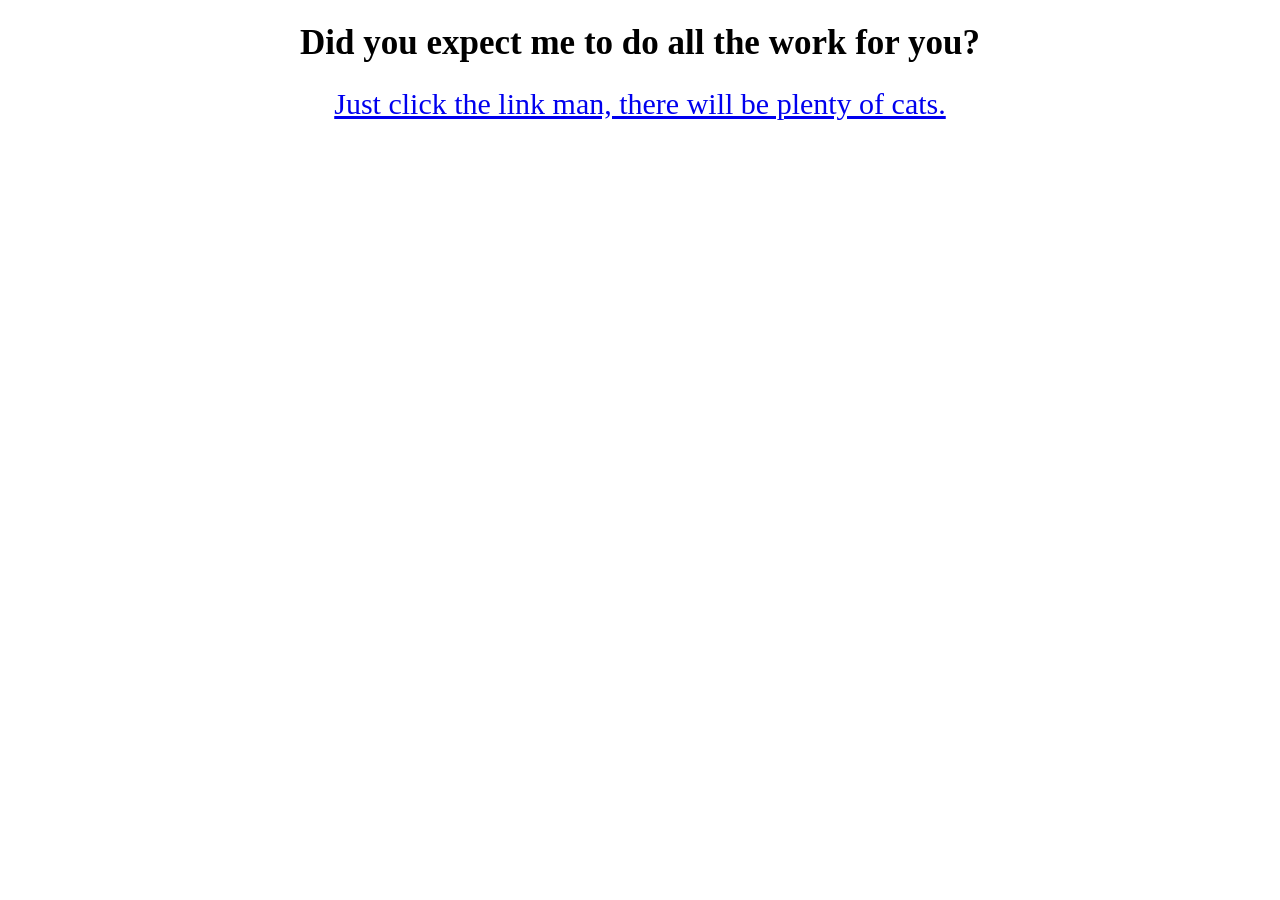
==== cats.html @ 874d0c7d "push" ====
<!DOCTYPE html>
<html lang="en">
<head>
    <meta charset="UTF-8">
    <title>cats</title>
    <link href="css/animals.css" rel="stylesheet">
</head>
<body>
<h1>Did you expect me to do all the work for you?</h1>
<a href="https://www.reddit.com/r/cats/">Just click the link man, there will be plenty of cats.</a>
</body>
</html>
---- css/animals.css ----
h1 {
    font-size: 35px;
}
a {
    font-size: 30px;
}
body {
    text-align: center;
}
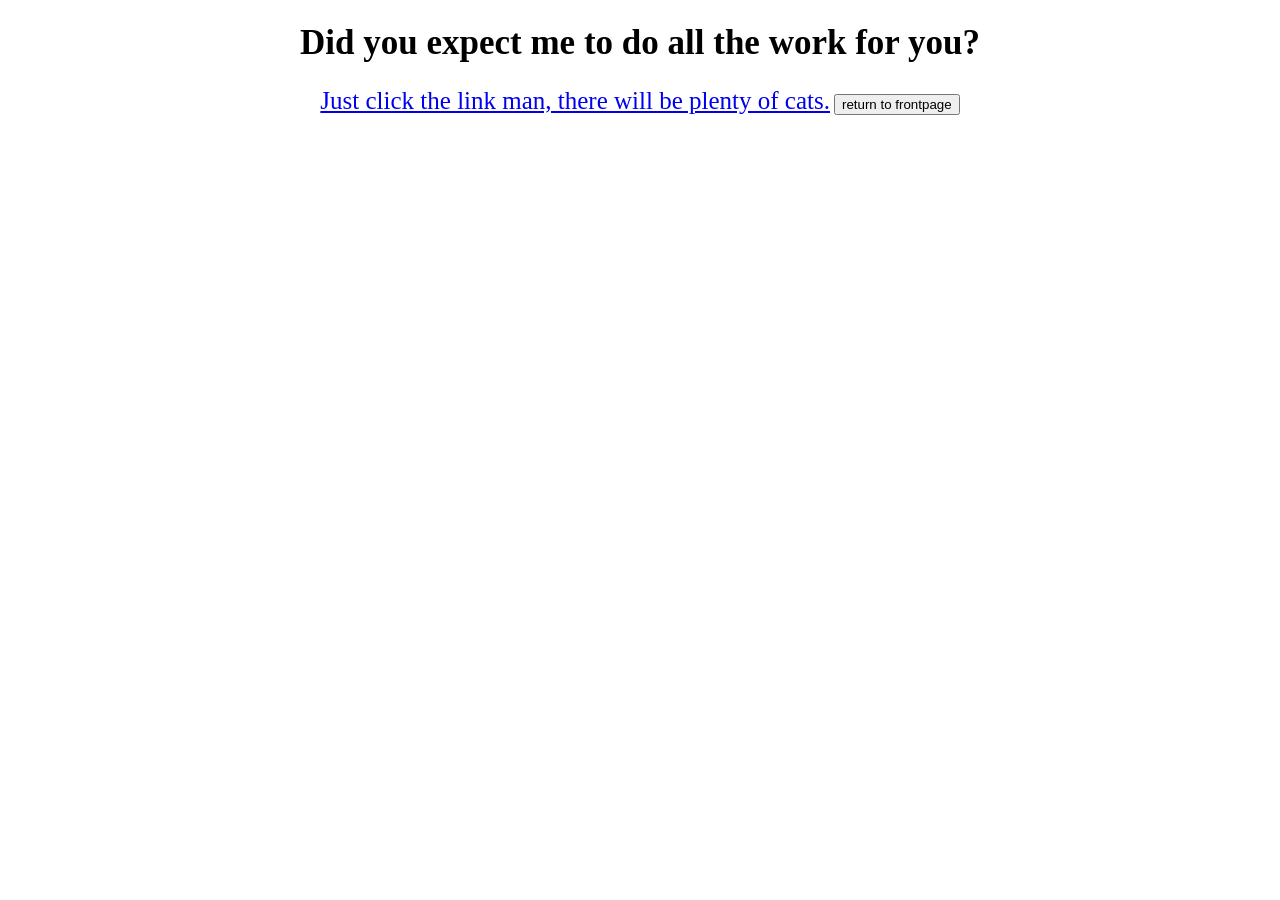
==== commit c5ac0002: "push" ====
--- a/cats.html
+++ b/cats.html
@@ -8,5 +8,6 @@
 <body>
 <h1>Did you expect me to do all the work for you?</h1>
 <a href="https://www.reddit.com/r/cats/">Just click the link man, there will be plenty of cats.</a>
+<button onclick="location.href='../index.html'">return to frontpage</button>
 </body>
 </html>
--- a/css/animals.css
+++ b/css/animals.css
@@ -2,7 +2,7 @@
     font-size: 35px;
 }
 a {
-    font-size: 30px;
+    font-size: 25px;
 }
 body {
     text-align: center;
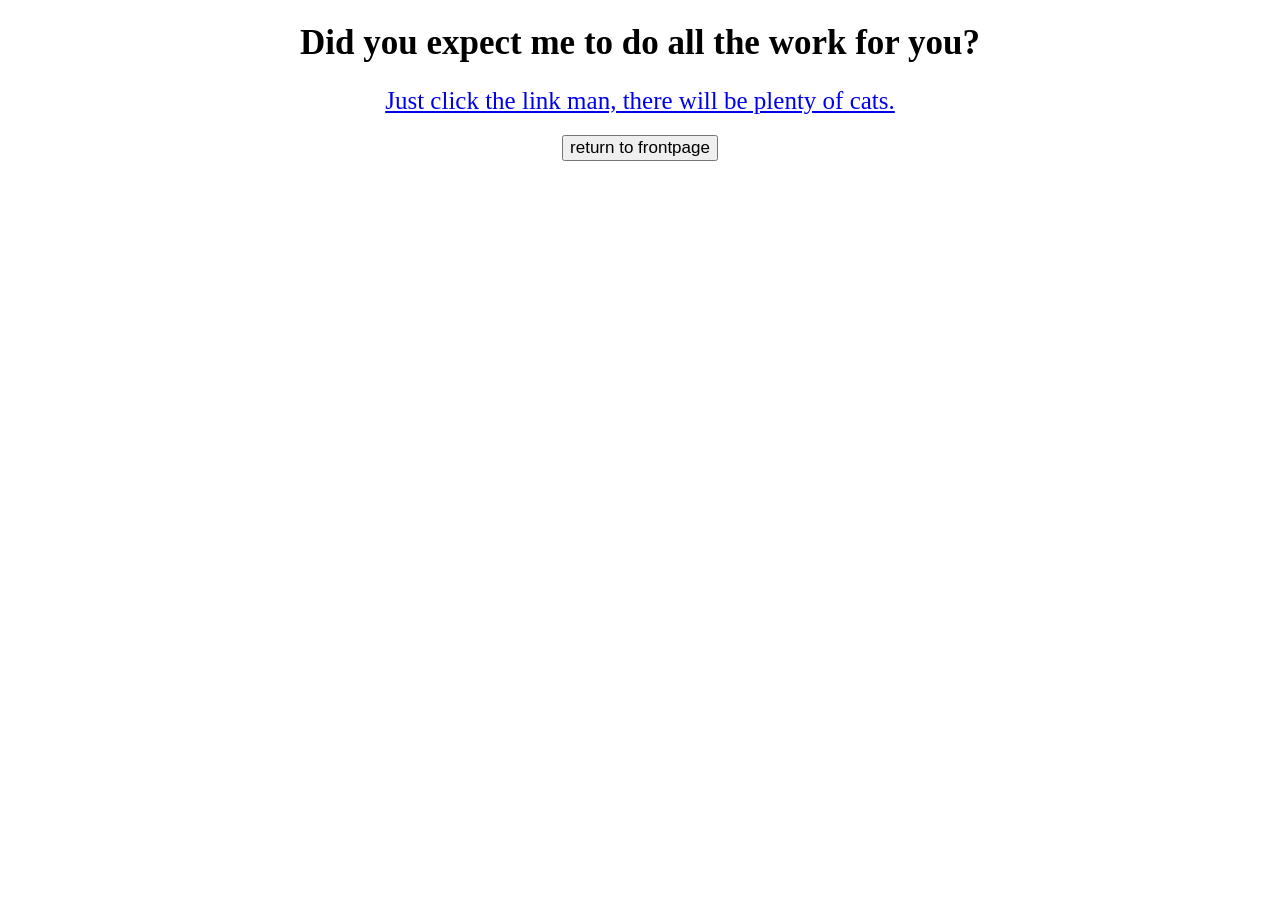
==== commit cd9aa477: "push" ====
--- a/cats.html
+++ b/cats.html
@@ -7,7 +7,7 @@
 </head>
 <body>
 <h1>Did you expect me to do all the work for you?</h1>
-<a href="https://www.reddit.com/r/cats/">Just click the link man, there will be plenty of cats.</a>
-<button onclick="location.href='../index.html'">return to frontpage</button>
+<a href="https://www.reddit.com/r/cats/" target="_blank" rel="noopener noreferrer">Just click the link man, there will be plenty of cats.</a> <br>
+<button id="button" onclick="location.href='../index.html'">return to frontpage</button>
 </body>
 </html>
--- a/css/animals.css
+++ b/css/animals.css
@@ -6,4 +6,8 @@
 }
 body {
     text-align: center;
+}
+#button {
+    margin: 20px;
+    font-size: 17px;
 }
